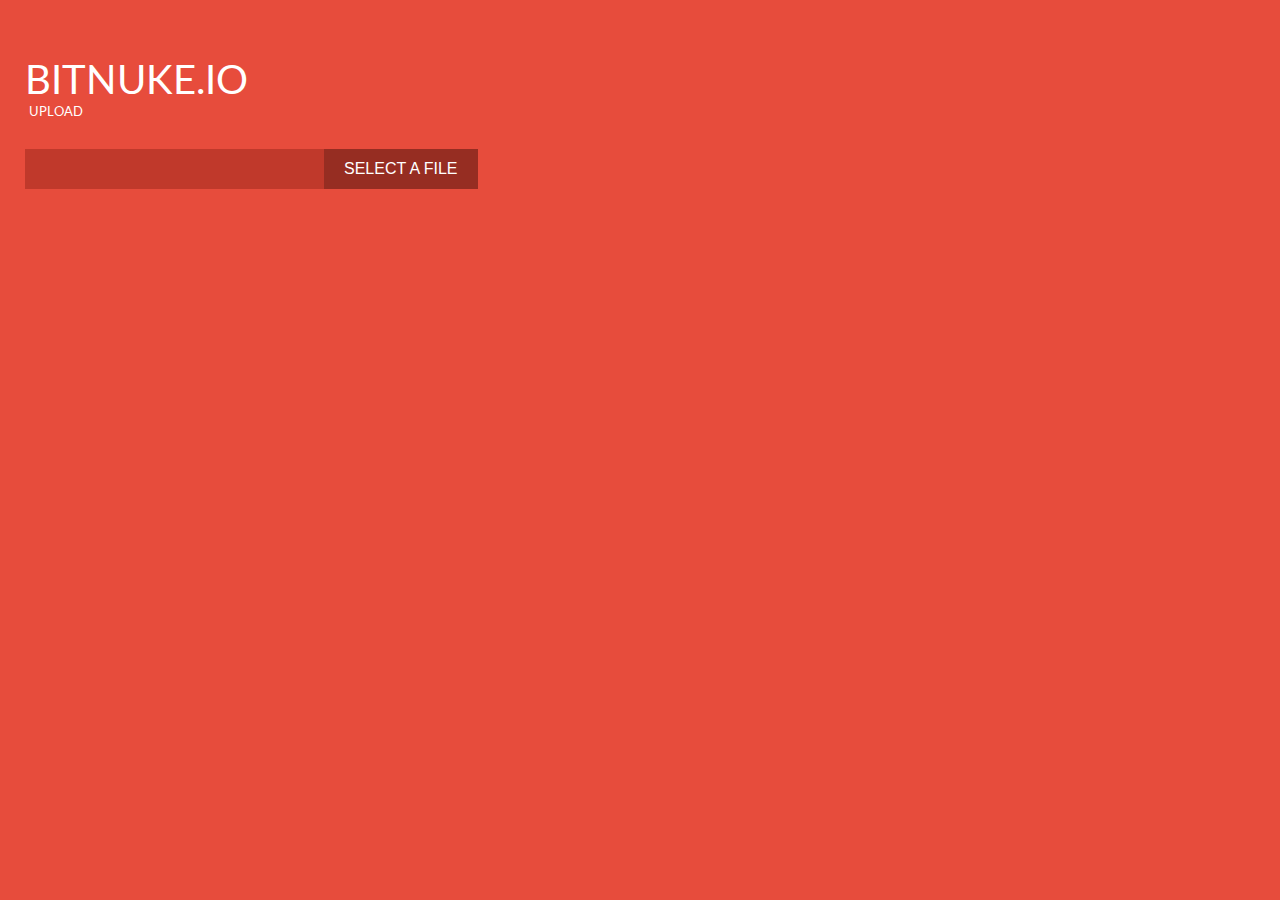
==== upload/index.html @ 14461dea "google hosted jquery" ====
<!DOCTYPE html>
<html >
  <head>
    <meta charset="UTF-8">
    <title>bitnuke.io</title>
        <link rel="stylesheet" href="css/style.css">
  </head>

  <body>

    <h1>bitnuke.io<span>upload</span></h1>

<div class="custom-file-upload">
    <!--<label for="file">File: </label>--> 
	<!-- <input type="file" id="file" name="myfiles[]" multiple /> -->



<form enctype="multipart/form-data" action="http://localhost:8888/upload" method="post">
	  <input type="file" name="uploadfile" />
	  <!--<input type="file" id="file" name="myfiles[]" multiple />-->
      <input type="hidden" name="token" value="{{.}}"/>
	  <!--<input type="submit" value="upload" />-->

</div>

    <script src='https://ajax.googleapis.com/ajax/libs/jquery/2.1.3/jquery.min.js'></script>

        <script src="js/index.js"></script>

    
    
    
  </body>
</html>
---- upload/css/style.css ----
@import url("http://fonts.googleapis.com/css?family=Lato");
* {
  margin: 0;
  padding: 0;
  -moz-box-sizing: border-box;
  -webkit-box-sizing: border-box;
  box-sizing: border-box;
}

body {
  font-family: Lato, Arial;
  color: #fff;
  padding: 55px 25px;
  background-color: #e74c3c;
}

h1 {
  font-weight: normal;
  font-size: 40px;
  font-weight: normal;
  text-transform: uppercase;
}
h1 span {
  font-size: 13px;
  display: block;
  padding-left: 4px;
}

p {
  margin-top: 200px;
}
p a {
  text-transform: uppercase;
  text-decoration: none;
  display: inline-block;
  color: #fff;
  padding: 5px 10px;
  margin: 0 5px;
  background-color: #b83729;
  -moz-transition: all 0.2s ease-in;
  -o-transition: all 0.2s ease-in;
  -webkit-transition: all 0.2s ease-in;
  transition: all 0.2s ease-in;
}
p a:hover {
  background-color: #ab3326;
}

.custom-file-upload-hidden {
  display: none;
  visibility: hidden;
  position: absolute;
  left: -9999px;
}

.custom-file-upload {
  display: block;
  width: auto;
  font-size: 16px;
  margin-top: 30px;
}
.custom-file-upload label {
  display: block;
  margin-bottom: 5px;
}

.file-upload-wrapper {
  position: relative;
  margin-bottom: 5px;
}

.file-upload-input {
  width: 300px;
  color: #fff;
  font-size: 16px;
  padding: 11px 17px;
  border: none;
  background-color: #c0392b;
  -moz-transition: all 0.2s ease-in;
  -o-transition: all 0.2s ease-in;
  -webkit-transition: all 0.2s ease-in;
  transition: all 0.2s ease-in;
  float: left;
  /* IE 9 Fix */
}
.file-upload-input:hover, .file-upload-input:focus {
  background-color: #ab3326;
  outline: none;
}

.file-upload-button {
  cursor: pointer;
  display: inline-block;
  color: #fff;
  font-size: 16px;
  text-transform: uppercase;
  padding: 11px 20px;
  border: none;
  margin-left: -1px;
  background-color: #962d22;
  float: left;
  /* IE 9 Fix */
  -moz-transition: all 0.2s ease-in;
  -o-transition: all 0.2s ease-in;
  -webkit-transition: all 0.2s ease-in;
  transition: all 0.2s ease-in;
}
.file-upload-button:hover {
  background-color: #6d2018;
}
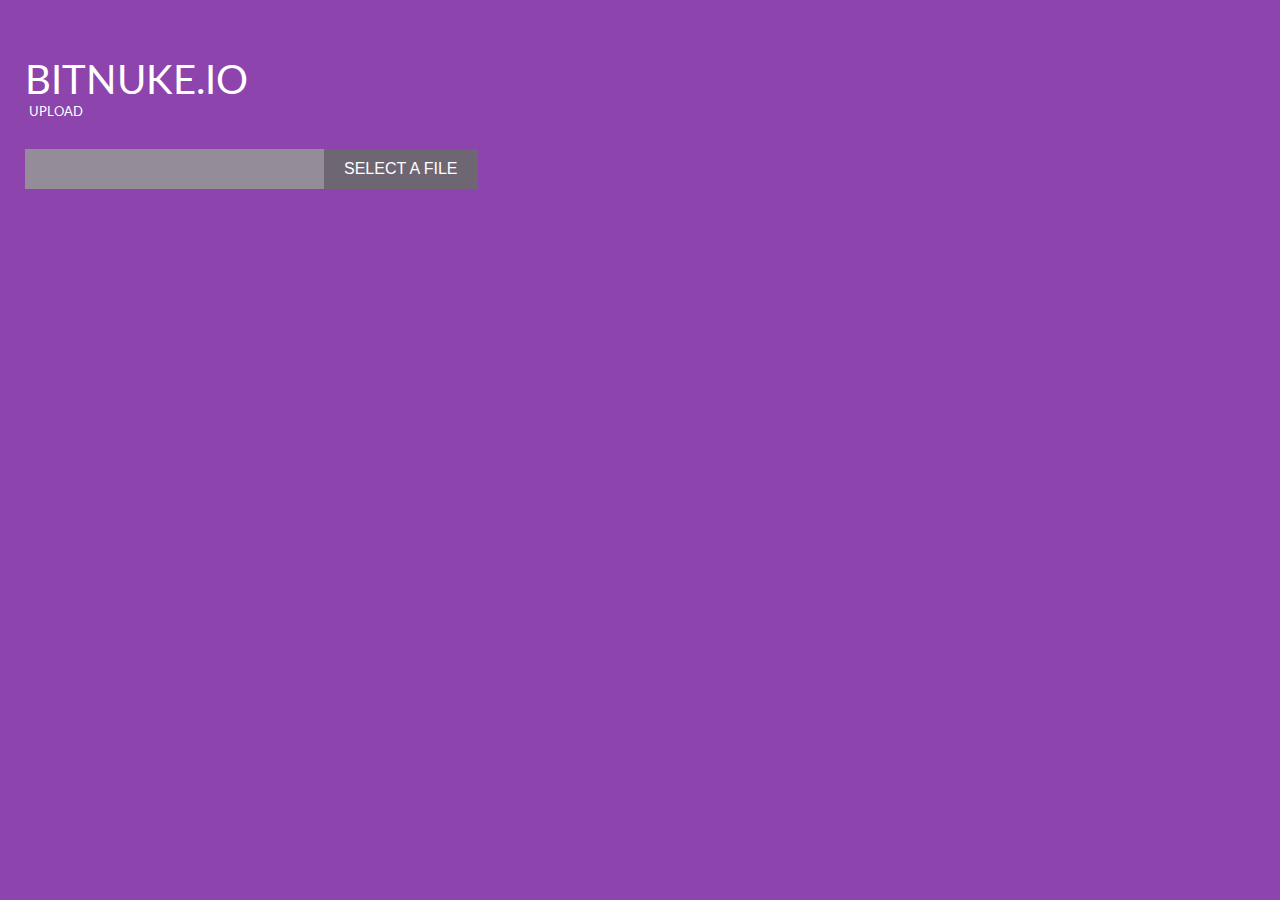
==== commit 65004bd8: "ready for field test" ====
--- a/upload/index.html
+++ b/upload/index.html
@@ -16,7 +16,7 @@
 
 
 
-<form enctype="multipart/form-data" action="http://localhost:8888/upload" method="post">
+<form enctype="multipart/form-data" action="https://bitnuke.io/upload" method="post">
 	  <input type="file" name="uploadfile" />
 	  <!--<input type="file" id="file" name="myfiles[]" multiple />-->
       <input type="hidden" name="token" value="{{.}}"/>
--- a/upload/css/style.css
+++ b/upload/css/style.css
@@ -11,7 +11,7 @@
   font-family: Lato, Arial;
   color: #fff;
   padding: 55px 25px;
-  background-color: #e74c3c;
+  background-color: #8E44AD;
 }
 
 h1 {
@@ -75,7 +75,7 @@
   font-size: 16px;
   padding: 11px 17px;
   border: none;
-  background-color: #c0392b;
+  background-color: #948c98;
   -moz-transition: all 0.2s ease-in;
   -o-transition: all 0.2s ease-in;
   -webkit-transition: all 0.2s ease-in;
@@ -84,7 +84,7 @@
   /* IE 9 Fix */
 }
 .file-upload-input:hover, .file-upload-input:focus {
-  background-color: #ab3326;
+  background-color: #7b727f;
   outline: none;
 }
 
@@ -97,7 +97,7 @@
   padding: 11px 20px;
   border: none;
   margin-left: -1px;
-  background-color: #962d22;
+  background-color: #6e6672;
   float: left;
   /* IE 9 Fix */
   -moz-transition: all 0.2s ease-in;
@@ -106,5 +106,5 @@
   transition: all 0.2s ease-in;
 }
 .file-upload-button:hover {
-  background-color: #6d2018;
+  background-color: #544e57;
 }
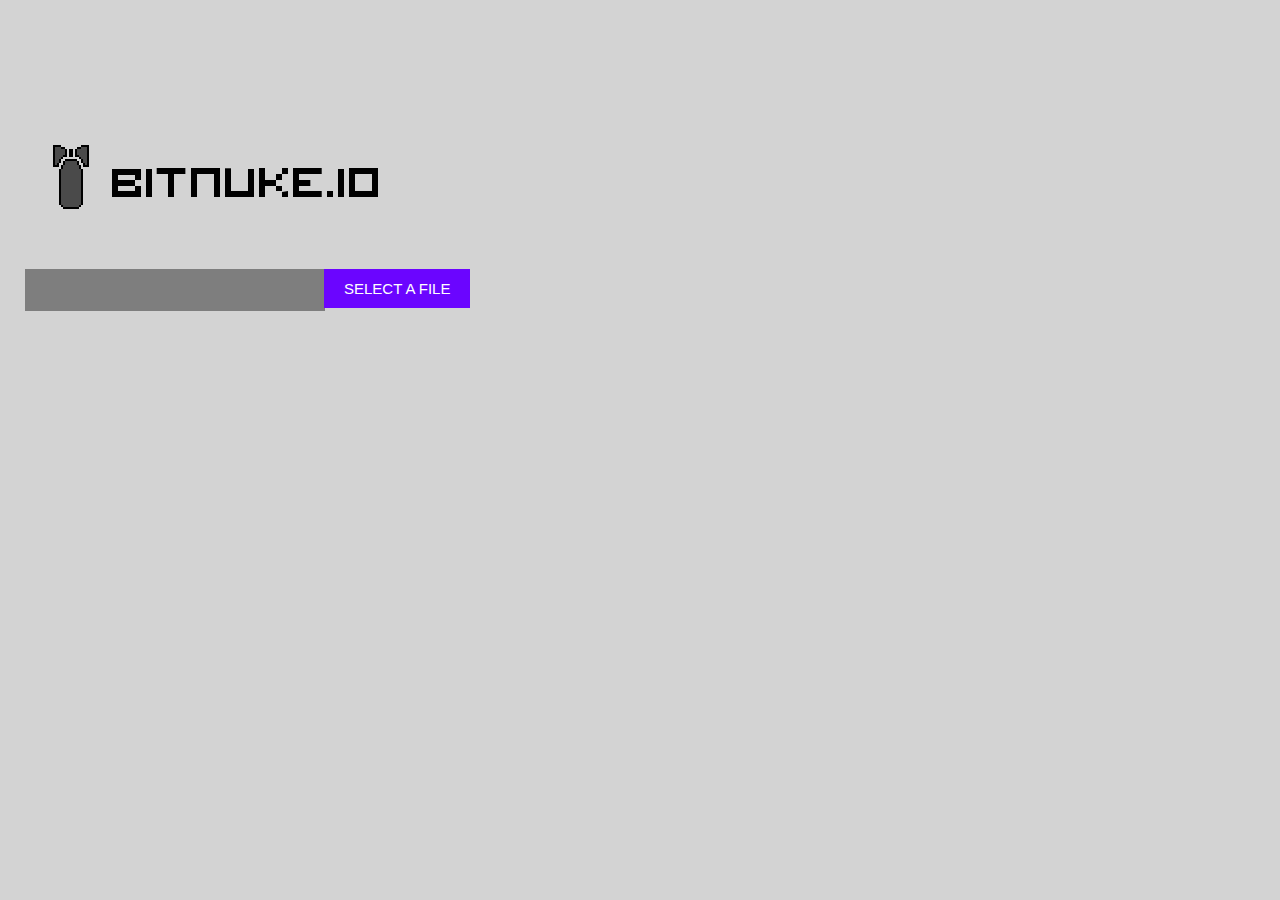
==== commit b21783db: "new theme" ====
--- a/upload/index.html
+++ b/upload/index.html
@@ -8,28 +8,21 @@
 
   <body>
 
+    <!--
     <h1>bitnuke.io<span>upload</span></h1>
+    -->
 
-<div class="custom-file-upload">
-    <!--<label for="file">File: </label>--> 
-	<!-- <input type="file" id="file" name="myfiles[]" multiple /> -->
+    <div class="custom-file-upload">
 
-
-
-<form enctype="multipart/form-data" action="https://bitnuke.io/upload" method="post">
-	  <input type="file" name="uploadfile" />
-	  <!--<input type="file" id="file" name="myfiles[]" multiple />-->
+    <img src="bitnuke.png" alt="bitnuke.io">
+    <form enctype="multipart/form-data" action="https://bitnuke.io/upload" method="post">
+      <input type="file" name="uploadfile" />
       <input type="hidden" name="token" value="{{.}}"/>
-	  <!--<input type="submit" value="upload" />-->
-
-</div>
+    </form>
+    </div>
 
     <script src='https://ajax.googleapis.com/ajax/libs/jquery/2.1.3/jquery.min.js'></script>
+    <script src="js/index.js"></script>
 
-        <script src="js/index.js"></script>
-
-    
-    
-    
   </body>
 </html>
--- a/upload/css/style.css
+++ b/upload/css/style.css
@@ -1,4 +1,3 @@
-@import url("http://fonts.googleapis.com/css?family=Lato");
 * {
   margin: 0;
   padding: 0;
@@ -8,10 +7,11 @@
 }
 
 body {
-  font-family: Lato, Arial;
-  color: #fff;
+  font-family: Arial;
+  color: #8E44AD;
   padding: 55px 25px;
-  background-color: #8E44AD;
+  background-color: #d3d3d3;
+  //background-color: #8E44AD; F3F4F5
 }
 
 h1 {
@@ -72,10 +72,10 @@
 .file-upload-input {
   width: 300px;
   color: #fff;
-  font-size: 16px;
+  font-size: 17px;
   padding: 11px 17px;
   border: none;
-  background-color: #948c98;
+  background-color: #7e7e7e;
   -moz-transition: all 0.2s ease-in;
   -o-transition: all 0.2s ease-in;
   -webkit-transition: all 0.2s ease-in;
@@ -84,7 +84,7 @@
   /* IE 9 Fix */
 }
 .file-upload-input:hover, .file-upload-input:focus {
-  background-color: #7b727f;
+  background-color: #5604CC;
   outline: none;
 }
 
@@ -92,12 +92,12 @@
   cursor: pointer;
   display: inline-block;
   color: #fff;
-  font-size: 16px;
+  font-size: 15px;
   text-transform: uppercase;
   padding: 11px 20px;
   border: none;
   margin-left: -1px;
-  background-color: #6e6672;
+  background-color: #6B05FF;
   float: left;
   /* IE 9 Fix */
   -moz-transition: all 0.2s ease-in;
@@ -106,5 +106,5 @@
   transition: all 0.2s ease-in;
 }
 .file-upload-button:hover {
-  background-color: #544e57;
+  background-color: #35027F;
 }
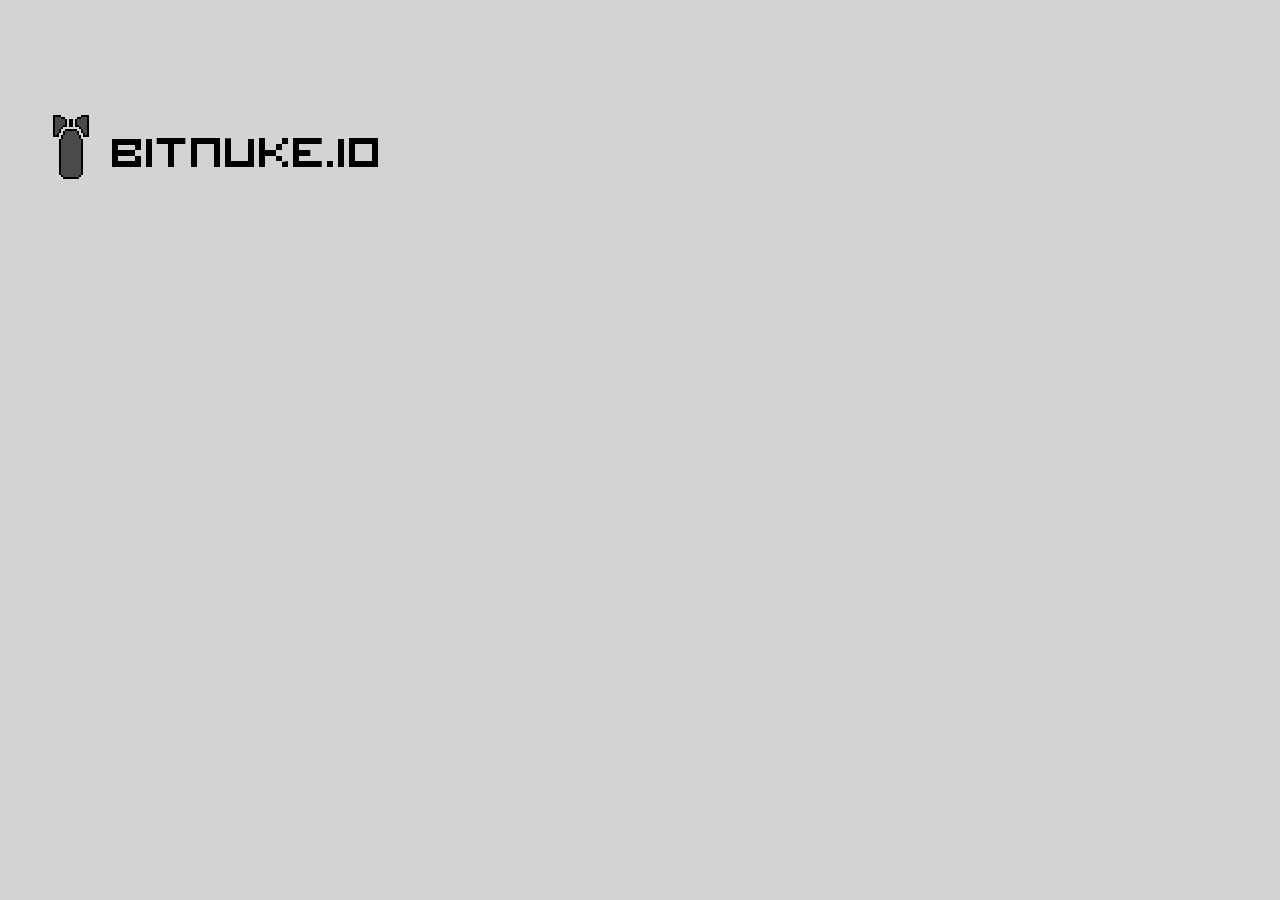
==== commit 2200e7ef: "working with dropzone. quick hack" ====
--- a/upload/index.html
+++ b/upload/index.html
@@ -2,7 +2,7 @@
 <html >
   <head>
     <meta charset="UTF-8">
-    <title>bitnuke.io</title>
+    <title>.bitnuke</title>
         <link rel="stylesheet" href="css/style.css">
   </head>
 
@@ -11,16 +11,31 @@
     <!--
     <h1>bitnuke.io<span>upload</span></h1>
     -->
-
-    <div class="custom-file-upload">
+    <script src="js/dropzone.js"></script>
+    <link rel="stylesheet" href="css/dropzone.css">
 
     <img src="bitnuke.png" alt="bitnuke.io">
-    <form enctype="multipart/form-data" action="https://bitnuke.io/upload" method="post">
-      <input type="file" name="uploadfile" />
-      <input type="hidden" name="token" value="{{.}}"/>
+
+    <div id="dropzone">
+    <form id="droppy" enctype="multipart/form-data" class="dropzone" method="post" action="http://localhost:8803/upload">
+	    <!--<input type="file" name="uploadfile" />-->
+	    <!--<input type="hidden" name="token" value="{{.}}"/>-->
     </form>
     </div>
 
+    <script>
+      Dropzone.options.droppy = {
+        paramName: "uploadfile",
+        init: function() {
+	    this.on("success", function(uploadfile) {
+	    document.getElementById("droppy").submit();
+	  });
+	}
+      };
+
+      console.log("bitnuke.io")
+      console.log("see you in 12 hours...")
+    </script>
     <script src='https://ajax.googleapis.com/ajax/libs/jquery/2.1.3/jquery.min.js'></script>
     <script src="js/index.js"></script>
 
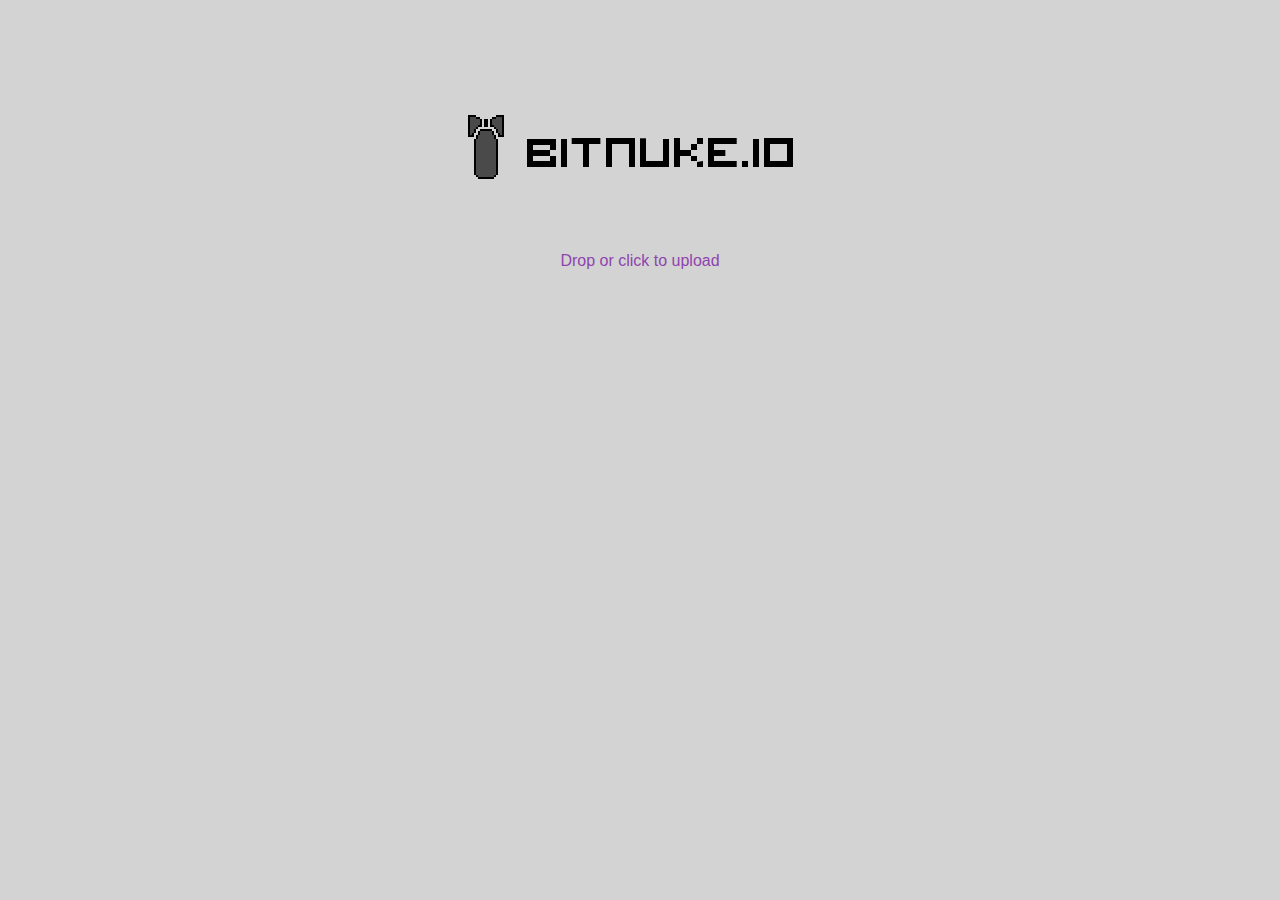
==== commit 2d2ab888: "theming almost done" ====
--- a/upload/index.html
+++ b/upload/index.html
@@ -14,14 +14,21 @@
     <script src="js/dropzone.js"></script>
     <link rel="stylesheet" href="css/dropzone.css">
 
+	<center>
     <img src="bitnuke.png" alt="bitnuke.io">
+	</center>
 
+	<center>
     <div id="dropzone">
-    <form id="droppy" enctype="multipart/form-data" class="dropzone" method="post" action="http://localhost:8803/upload">
-	    <!--<input type="file" name="uploadfile" />-->
-	    <!--<input type="hidden" name="token" value="{{.}}"/>-->
-    </form>
+      <form id="droppy" enctype="multipart/form-data" class="dropzone" method="post" action="http://localhost:8803/upload">
+	      <!--<input type="file" name="uploadfile" />-->
+	      <!--<input type="hidden" name="token" value="{{.}}"/>-->
+	    <div class="dz-message">
+		  </br>Drop or click to upload
+	    </div>
+      </form>
     </div>
+	</center>
 
     <script>
       Dropzone.options.droppy = {
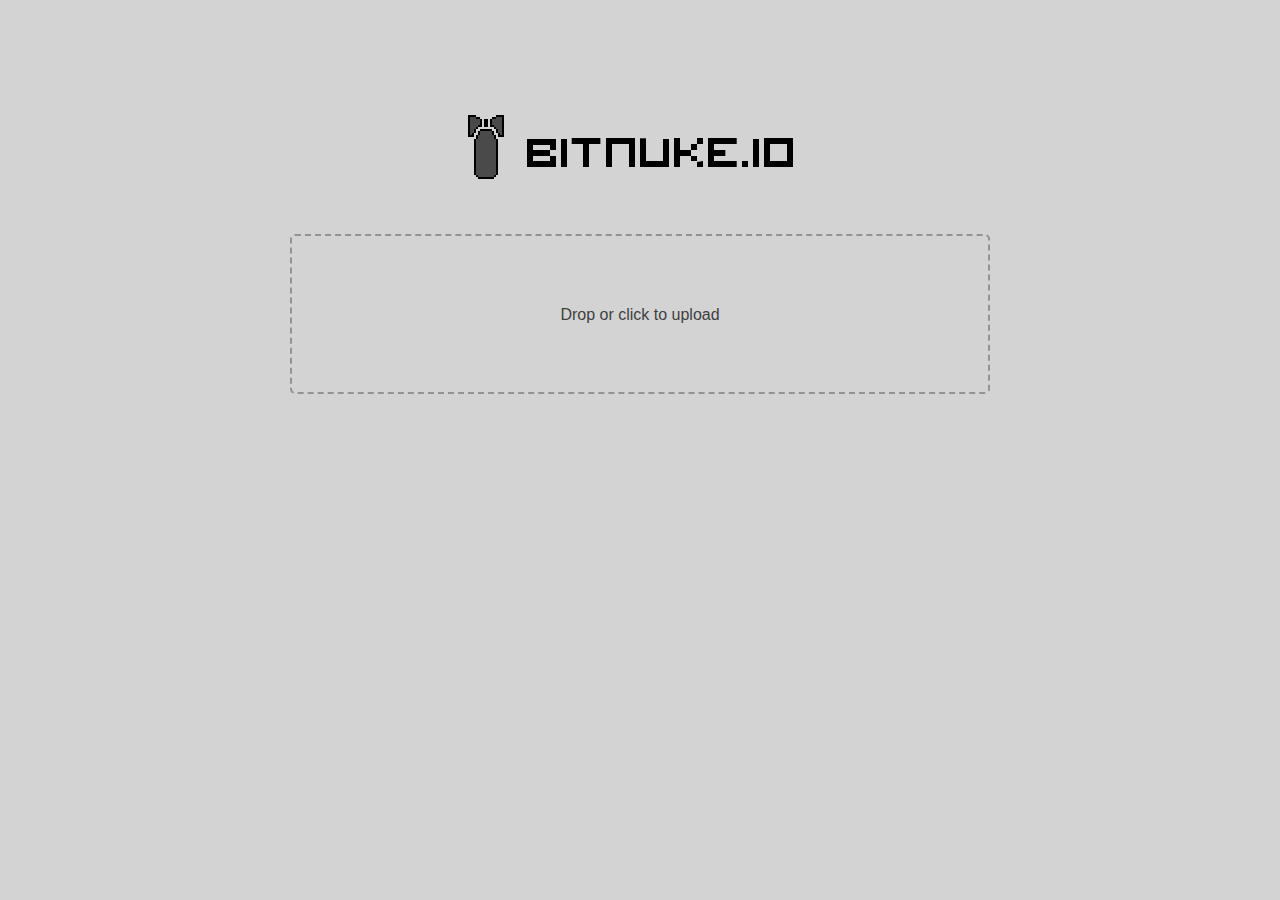
==== commit a15f0853: "ship it" ====
--- a/upload/index.html
+++ b/upload/index.html
@@ -20,7 +20,8 @@
 
 	<center>
     <div id="dropzone">
-      <form id="droppy" enctype="multipart/form-data" class="dropzone" method="post" action="http://localhost:8803/upload">
+			<!--<form id="droppy" enctype="multipart/form-data" class="dropzone" method="post" action="http://localhost:8803/upload">-->
+      <form id="droppy" class="dropzone" action="/upload">
 	      <!--<input type="file" name="uploadfile" />-->
 	      <!--<input type="hidden" name="token" value="{{.}}"/>-->
 	    <div class="dz-message">
@@ -28,16 +29,27 @@
 	    </div>
       </form>
     </div>
+	</br>
+    <div id=writezone>
+    </div>
 	</center>
 
     <script>
       Dropzone.options.droppy = {
-        paramName: "uploadfile",
+		method: "post",
+		//maxFiles: 1,
+		maxFilesize: 512,
+	    autoDiscover: false,
         init: function() {
-	    this.on("success", function(uploadfile) {
-	    document.getElementById("droppy").submit();
-	  });
-	}
+	      this.on("success", function(file, response) {
+	        //document.getElementById("droppy").submit();
+			console.log(response);
+			this.removeAllFiles();
+
+
+			document.getElementById("writezone").innerHTML = (window.location.href + response).link(window.location.href + response);
+	      });
+	    }
       };
 
       console.log("bitnuke.io")
--- a/upload/css/style.css
+++ b/upload/css/style.css
@@ -46,6 +46,16 @@
   background-color: #ab3326;
 }
 
+#writezone {
+  color: #3f3f3f;
+}
+
+#writezone a {
+  color: #3f3f3f;
+  text-decoration: none;
+  font-weight: normal;
+}
+
 .custom-file-upload-hidden {
   display: none;
   visibility: hidden;
@@ -70,6 +80,8 @@
 }
 
 .file-upload-input {
+  height: 40px;
+  line-height: 40px;
   width: 300px;
   color: #fff;
   font-size: 17px;
@@ -89,6 +101,9 @@
 }
 
 .file-upload-button {
+  height: 40px;
+  line-height: 40px;
+  line-height: 18px;
   cursor: pointer;
   display: inline-block;
   color: #fff;
--- a/upload/css/dropzone.css
+++ b/upload/css/dropzone.css
@@ -0,0 +1,396 @@
+/*
+ * The MIT License
+ * Copyright (c) 2012 Matias Meno <m@tias.me>
+ */
+@-webkit-keyframes passing-through {
+  0% {
+    opacity: 0;
+    -webkit-transform: translateY(40px);
+    -moz-transform: translateY(40px);
+    -ms-transform: translateY(40px);
+    -o-transform: translateY(40px);
+    transform: translateY(40px); }
+  30%, 70% {
+    opacity: 1;
+    -webkit-transform: translateY(0px);
+    -moz-transform: translateY(0px);
+    -ms-transform: translateY(0px);
+    -o-transform: translateY(0px);
+    transform: translateY(0px); }
+  100% {
+    opacity: 0;
+    -webkit-transform: translateY(-40px);
+    -moz-transform: translateY(-40px);
+    -ms-transform: translateY(-40px);
+    -o-transform: translateY(-40px);
+    transform: translateY(-40px); } }
+@-moz-keyframes passing-through {
+  0% {
+    opacity: 0;
+    -webkit-transform: translateY(40px);
+    -moz-transform: translateY(40px);
+    -ms-transform: translateY(40px);
+    -o-transform: translateY(40px);
+    transform: translateY(40px); }
+  30%, 70% {
+    opacity: 1;
+    -webkit-transform: translateY(0px);
+    -moz-transform: translateY(0px);
+    -ms-transform: translateY(0px);
+    -o-transform: translateY(0px);
+    transform: translateY(0px); }
+  100% {
+    opacity: 0;
+    -webkit-transform: translateY(-40px);
+    -moz-transform: translateY(-40px);
+    -ms-transform: translateY(-40px);
+    -o-transform: translateY(-40px);
+    transform: translateY(-40px); } }
+@keyframes passing-through {
+  0% {
+    opacity: 0;
+    -webkit-transform: translateY(40px);
+    -moz-transform: translateY(40px);
+    -ms-transform: translateY(40px);
+    -o-transform: translateY(40px);
+    transform: translateY(40px); }
+  30%, 70% {
+    opacity: 1;
+    -webkit-transform: translateY(0px);
+    -moz-transform: translateY(0px);
+    -ms-transform: translateY(0px);
+    -o-transform: translateY(0px);
+    transform: translateY(0px); }
+  100% {
+    opacity: 0;
+    -webkit-transform: translateY(-40px);
+    -moz-transform: translateY(-40px);
+    -ms-transform: translateY(-40px);
+    -o-transform: translateY(-40px);
+    transform: translateY(-40px); } }
+@-webkit-keyframes slide-in {
+  0% {
+    opacity: 0;
+    -webkit-transform: translateY(40px);
+    -moz-transform: translateY(40px);
+    -ms-transform: translateY(40px);
+    -o-transform: translateY(40px);
+    transform: translateY(40px); }
+  30% {
+    opacity: 1;
+    -webkit-transform: translateY(0px);
+    -moz-transform: translateY(0px);
+    -ms-transform: translateY(0px);
+    -o-transform: translateY(0px);
+    transform: translateY(0px); } }
+@-moz-keyframes slide-in {
+  0% {
+    opacity: 0;
+    -webkit-transform: translateY(40px);
+    -moz-transform: translateY(40px);
+    -ms-transform: translateY(40px);
+    -o-transform: translateY(40px);
+    transform: translateY(40px); }
+  30% {
+    opacity: 1;
+    -webkit-transform: translateY(0px);
+    -moz-transform: translateY(0px);
+    -ms-transform: translateY(0px);
+    -o-transform: translateY(0px);
+    transform: translateY(0px); } }
+@keyframes slide-in {
+  0% {
+    opacity: 0;
+    -webkit-transform: translateY(40px);
+    -moz-transform: translateY(40px);
+    -ms-transform: translateY(40px);
+    -o-transform: translateY(40px);
+    transform: translateY(40px); }
+  30% {
+    opacity: 1;
+    -webkit-transform: translateY(0px);
+    -moz-transform: translateY(0px);
+    -ms-transform: translateY(0px);
+    -o-transform: translateY(0px);
+    transform: translateY(0px); } }
+@-webkit-keyframes pulse {
+  0% {
+    -webkit-transform: scale(1);
+    -moz-transform: scale(1);
+    -ms-transform: scale(1);
+    -o-transform: scale(1);
+    transform: scale(1); }
+  10% {
+    -webkit-transform: scale(1.1);
+    -moz-transform: scale(1.1);
+    -ms-transform: scale(1.1);
+    -o-transform: scale(1.1);
+    transform: scale(1.1); }
+  20% {
+    -webkit-transform: scale(1);
+    -moz-transform: scale(1);
+    -ms-transform: scale(1);
+    -o-transform: scale(1);
+    transform: scale(1); } }
+@-moz-keyframes pulse {
+  0% {
+    -webkit-transform: scale(1);
+    -moz-transform: scale(1);
+    -ms-transform: scale(1);
+    -o-transform: scale(1);
+    transform: scale(1); }
+  10% {
+    -webkit-transform: scale(1.1);
+    -moz-transform: scale(1.1);
+    -ms-transform: scale(1.1);
+    -o-transform: scale(1.1);
+    transform: scale(1.1); }
+  20% {
+    -webkit-transform: scale(1);
+    -moz-transform: scale(1);
+    -ms-transform: scale(1);
+    -o-transform: scale(1);
+    transform: scale(1); } }
+@keyframes pulse {
+  0% {
+    -webkit-transform: scale(1);
+    -moz-transform: scale(1);
+    -ms-transform: scale(1);
+    -o-transform: scale(1);
+    transform: scale(1); }
+  10% {
+    -webkit-transform: scale(1.1);
+    -moz-transform: scale(1.1);
+    -ms-transform: scale(1.1);
+    -o-transform: scale(1.1);
+    transform: scale(1.1); }
+  20% {
+    -webkit-transform: scale(1);
+    -moz-transform: scale(1);
+    -ms-transform: scale(1);
+    -o-transform: scale(1);
+    transform: scale(1); } }
+.dropzone, .dropzone * {
+  box-sizing: border-box; }
+
+.dropzone {
+  color: #3f3f3f;
+  height: 160px;
+  width: 700px;
+  border-radius: 5px;
+  min-height: 150px;
+  border: 2px dashed rgba(0, 0, 0, 0.3);
+  background: #D3D3D3;
+  padding: 20px 20px; }
+  .dropzone:hover {
+    background: #BDBDBD;
+    opacity: 3;
+    cursor: pointer; }
+  .dropzone.dz-clickable {
+    cursor: pointer; }
+    .dropzone.dz-clickable * {
+      cursor: default; }
+    .dropzone.dz-clickable .dz-message, .dropzone.dz-clickable .dz-message * {
+      cursor: pointer; }
+  .dropzone.dz-started .dz-message {
+    display: none; }
+  .dropzone.dz-drag-hover {
+    border-style: solid; }
+    .dropzone.dz-drag-hover .dz-message {
+      opacity: 0.5; }
+  .dropzone .dz-message {
+    text-align: center;
+    margin: 2em 0; }
+  .dropzone .dz-preview {
+    position: relative;
+    display: inline-block;
+    vertical-align: top;
+    margin: 16px;
+    min-height: 100px; }
+    .dropzone .dz-preview:hover {
+      z-index: 1000; }
+      .dropzone .dz-preview:hover .dz-details {
+        opacity: 1; }
+    .dropzone .dz-preview.dz-file-preview .dz-image {
+      border-radius: 20px;
+      background: #999;
+      background: linear-gradient(to bottom, #eee, #ddd); }
+    .dropzone .dz-preview.dz-file-preview .dz-details {
+      opacity: 1; }
+    .dropzone .dz-preview.dz-image-preview {
+      background: white; }
+      .dropzone .dz-preview.dz-image-preview .dz-details {
+        -webkit-transition: opacity 0.2s linear;
+        -moz-transition: opacity 0.2s linear;
+        -ms-transition: opacity 0.2s linear;
+        -o-transition: opacity 0.2s linear;
+        transition: opacity 0.2s linear; }
+    .dropzone .dz-preview .dz-remove {
+      font-size: 14px;
+      text-align: center;
+      display: block;
+      cursor: pointer;
+      border: none; }
+      .dropzone .dz-preview .dz-remove:hover {
+        text-decoration: underline; }
+    .dropzone .dz-preview:hover .dz-details {
+      opacity: 1; }
+    .dropzone .dz-preview .dz-details {
+      z-index: 20;
+      position: absolute;
+      top: 0;
+      left: 0;
+      opacity: 0;
+      font-size: 13px;
+      min-width: 100%;
+      max-width: 100%;
+      padding: 2em 1em;
+      text-align: center;
+      color: rgba(0, 0, 0, 0.9);
+      line-height: 150%; }
+      .dropzone .dz-preview .dz-details .dz-size {
+        margin-bottom: 1em;
+        font-size: 16px; }
+      .dropzone .dz-preview .dz-details .dz-filename {
+        white-space: nowrap; }
+        .dropzone .dz-preview .dz-details .dz-filename:hover span {
+          border: 1px solid rgba(200, 200, 200, 0.8);
+          background-color: rgba(255, 255, 255, 0.8); }
+        .dropzone .dz-preview .dz-details .dz-filename:not(:hover) {
+          overflow: hidden;
+          text-overflow: ellipsis; }
+          .dropzone .dz-preview .dz-details .dz-filename:not(:hover) span {
+            border: 1px solid transparent; }
+      .dropzone .dz-preview .dz-details .dz-filename span, .dropzone .dz-preview .dz-details .dz-size span {
+        background-color: rgba(255, 255, 255, 0.4);
+        padding: 0 0.4em;
+        border-radius: 3px; }
+    .dropzone .dz-preview:hover .dz-image img {
+      -webkit-transform: scale(1.05, 1.05);
+      -moz-transform: scale(1.05, 1.05);
+      -ms-transform: scale(1.05, 1.05);
+      -o-transform: scale(1.05, 1.05);
+      transform: scale(1.05, 1.05);
+      -webkit-filter: blur(8px);
+      filter: blur(8px); }
+    .dropzone .dz-preview .dz-image {
+      border-radius: 20px;
+      overflow: hidden;
+      width: 120px;
+      height: 120px;
+      position: relative;
+      display: block;
+      z-index: 10; }
+      .dropzone .dz-preview .dz-image img {
+        display: block; }
+    .dropzone .dz-preview.dz-success .dz-success-mark {
+      -webkit-animation: passing-through 3s cubic-bezier(0.77, 0, 0.175, 1);
+      -moz-animation: passing-through 3s cubic-bezier(0.77, 0, 0.175, 1);
+      -ms-animation: passing-through 3s cubic-bezier(0.77, 0, 0.175, 1);
+      -o-animation: passing-through 3s cubic-bezier(0.77, 0, 0.175, 1);
+      animation: passing-through 3s cubic-bezier(0.77, 0, 0.175, 1); }
+    .dropzone .dz-preview.dz-error .dz-error-mark {
+      opacity: 1;
+      -webkit-animation: slide-in 3s cubic-bezier(0.77, 0, 0.175, 1);
+      -moz-animation: slide-in 3s cubic-bezier(0.77, 0, 0.175, 1);
+      -ms-animation: slide-in 3s cubic-bezier(0.77, 0, 0.175, 1);
+      -o-animation: slide-in 3s cubic-bezier(0.77, 0, 0.175, 1);
+      animation: slide-in 3s cubic-bezier(0.77, 0, 0.175, 1); }
+    .dropzone .dz-preview .dz-success-mark, .dropzone .dz-preview .dz-error-mark {
+      pointer-events: none;
+      opacity: 0;
+      z-index: 500;
+      position: absolute;
+      display: block;
+      top: 50%;
+      left: 50%;
+      margin-left: -27px;
+      margin-top: -27px; }
+      .dropzone .dz-preview .dz-success-mark svg, .dropzone .dz-preview .dz-error-mark svg {
+        display: block;
+        width: 54px;
+        height: 54px; }
+    .dropzone .dz-preview.dz-processing .dz-progress {
+      opacity: 1;
+      -webkit-transition: all 0.2s linear;
+      -moz-transition: all 0.2s linear;
+      -ms-transition: all 0.2s linear;
+      -o-transition: all 0.2s linear;
+      transition: all 0.2s linear; }
+    .dropzone .dz-preview.dz-complete .dz-progress {
+      opacity: 0;
+      -webkit-transition: opacity 0.4s ease-in;
+      -moz-transition: opacity 0.4s ease-in;
+      -ms-transition: opacity 0.4s ease-in;
+      -o-transition: opacity 0.4s ease-in;
+      transition: opacity 0.4s ease-in; }
+    .dropzone .dz-preview:not(.dz-processing) .dz-progress {
+      -webkit-animation: pulse 6s ease infinite;
+      -moz-animation: pulse 6s ease infinite;
+      -ms-animation: pulse 6s ease infinite;
+      -o-animation: pulse 6s ease infinite;
+      animation: pulse 6s ease infinite; }
+    .dropzone .dz-preview .dz-progress {
+      opacity: 1;
+      z-index: 1000;
+      pointer-events: none;
+      position: absolute;
+      height: 16px;
+      left: 50%;
+      top: 50%;
+      margin-top: -8px;
+      width: 80px;
+      margin-left: -40px;
+      background: rgba(255, 255, 255, 0.9);
+      -webkit-transform: scale(1);
+      border-radius: 8px;
+      overflow: hidden; }
+      .dropzone .dz-preview .dz-progress .dz-upload {
+        background: #333;
+        background: linear-gradient(to bottom, #666, #444);
+        position: absolute;
+        top: 0;
+        left: 0;
+        bottom: 0;
+        width: 0;
+        -webkit-transition: width 300ms ease-in-out;
+        -moz-transition: width 300ms ease-in-out;
+        -ms-transition: width 300ms ease-in-out;
+        -o-transition: width 300ms ease-in-out;
+        transition: width 300ms ease-in-out; }
+    .dropzone .dz-preview.dz-error .dz-error-message {
+      display: block; }
+    .dropzone .dz-preview.dz-error:hover .dz-error-message {
+      opacity: 1;
+      pointer-events: auto; }
+    .dropzone .dz-preview .dz-error-message {
+      pointer-events: none;
+      z-index: 1000;
+      position: absolute;
+      display: block;
+      display: none;
+      opacity: 0;
+      -webkit-transition: opacity 0.3s ease;
+      -moz-transition: opacity 0.3s ease;
+      -ms-transition: opacity 0.3s ease;
+      -o-transition: opacity 0.3s ease;
+      transition: opacity 0.3s ease;
+      border-radius: 8px;
+      font-size: 13px;
+      top: 130px;
+      left: -10px;
+      width: 140px;
+      background: #be2626;
+      background: linear-gradient(to bottom, #be2626, #a92222);
+      padding: 0.5em 1.2em;
+      color: white; }
+      .dropzone .dz-preview .dz-error-message:after {
+        content: '';
+        position: absolute;
+        top: -6px;
+        left: 64px;
+        width: 0;
+        height: 0;
+        border-left: 6px solid transparent;
+        border-right: 6px solid transparent;
+        border-bottom: 6px solid #be2626; }
